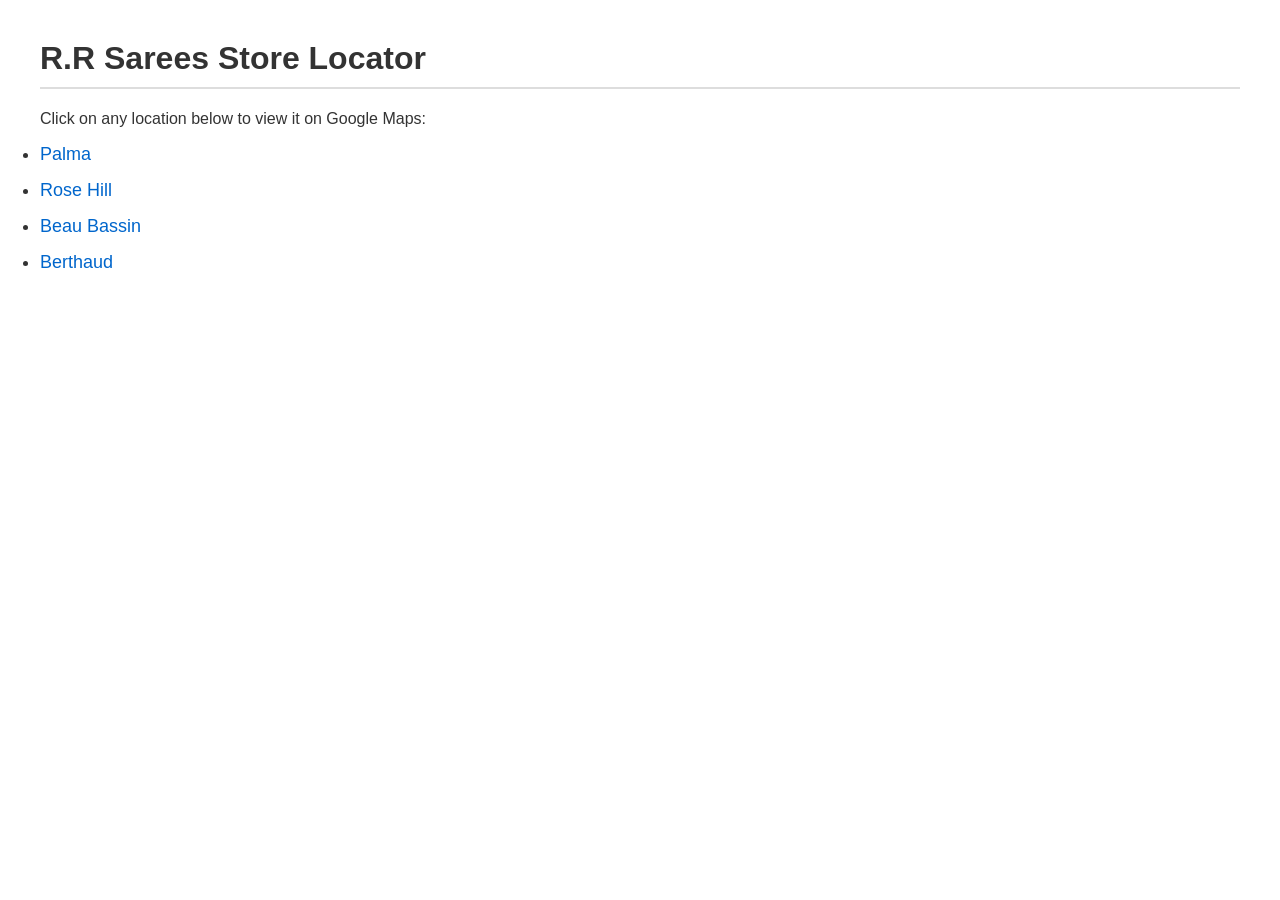
==== location.html @ a2f9478a "Add files via upload" ====
<!DOCTYPE html>
<html lang="en">
<head>
    <meta charset="UTF-8">
    <title>R.R Sarees - Store Locator</title>
    <style>
        /* Page Body Styling */
        body {
            font-family: Arial, sans-serif; /* Sets clean text font */
            margin-top: 40px;     /* Space above the content */
            margin-bottom: 40px;  /* Space below the content */
            margin-left: 40px;    /* Space to the left of the content */
            margin-right: 40px;   /* Space to the right of the content */
            color: #333;          /* Dark gray text color */
        }

        /* Main Heading Styling */
        h1 {
            border-bottom-width: 2px;  /* Thickness of line under title */
            border-bottom-style: solid;/* Solid line style */
            border-bottom-color: #ddd;  /* Light gray line color */
            padding-bottom: 10px;      /* Space between title text and line */
        }

        /* Unordered List Container */
        .store-list {
            padding-top: 0px;    /* Removes top default browser padding */
            padding-bottom: 0px; /* Removes bottom default browser padding */
            padding-left: 0px;   /* Removes left indent so list aligns with title */
            padding-right: 0px;  /* Removes right default browser padding */
        }

        /* Individual List Items */
        .store-list li {
            margin-top: 15px;    /* Vertical space above each location */
            margin-bottom: 15px; /* Vertical space below each location */
            margin-left: 0px;    /* No extra horizontal space on left */
            margin-right: 0px;   /* No extra horizontal space on right */
            font-size: 18px;     /* Text size for list items */
        }

        /* Links inside list items */
        .store-list a {
            color: #0066cc;        /* Blue color for clickable links */
            text-decoration: none; /* Removes underline from links */
        }
    </style>
</head>
<body>

    <!-- Main Title -->
    <h1>R.R Sarees Store Locator</h1>
    
    <!-- Instruction Text -->
    <p>Click on any location below to view it on Google Maps:</p>

    <!-- List of Store Locations -->
    <ul class="store-list">
        <!-- Palma Store Link -->
        <li><a href="https://maps.google.com/?q=-20.274221,57.468132" target="_blank">Palma</a></li>
        
        <!-- Rose Hill Store Link -->
        <li><a href="https://maps.google.com/?q=-20.242224,57.471416" target="_blank">Rose Hill</a></li>
        
        <!-- Beau Bassin Store Link -->
        <li><a href="https://maps.google.com/?q=-20.215302,57.469524" target="_blank">Beau Bassin</a></li>
        
        <!-- Berthaud Store Link -->
        <li><a href="https://maps.google.com/?q=-20.268894,57.470066" target="_blank">Berthaud</a></li>
    </ul>

</body>
</html>
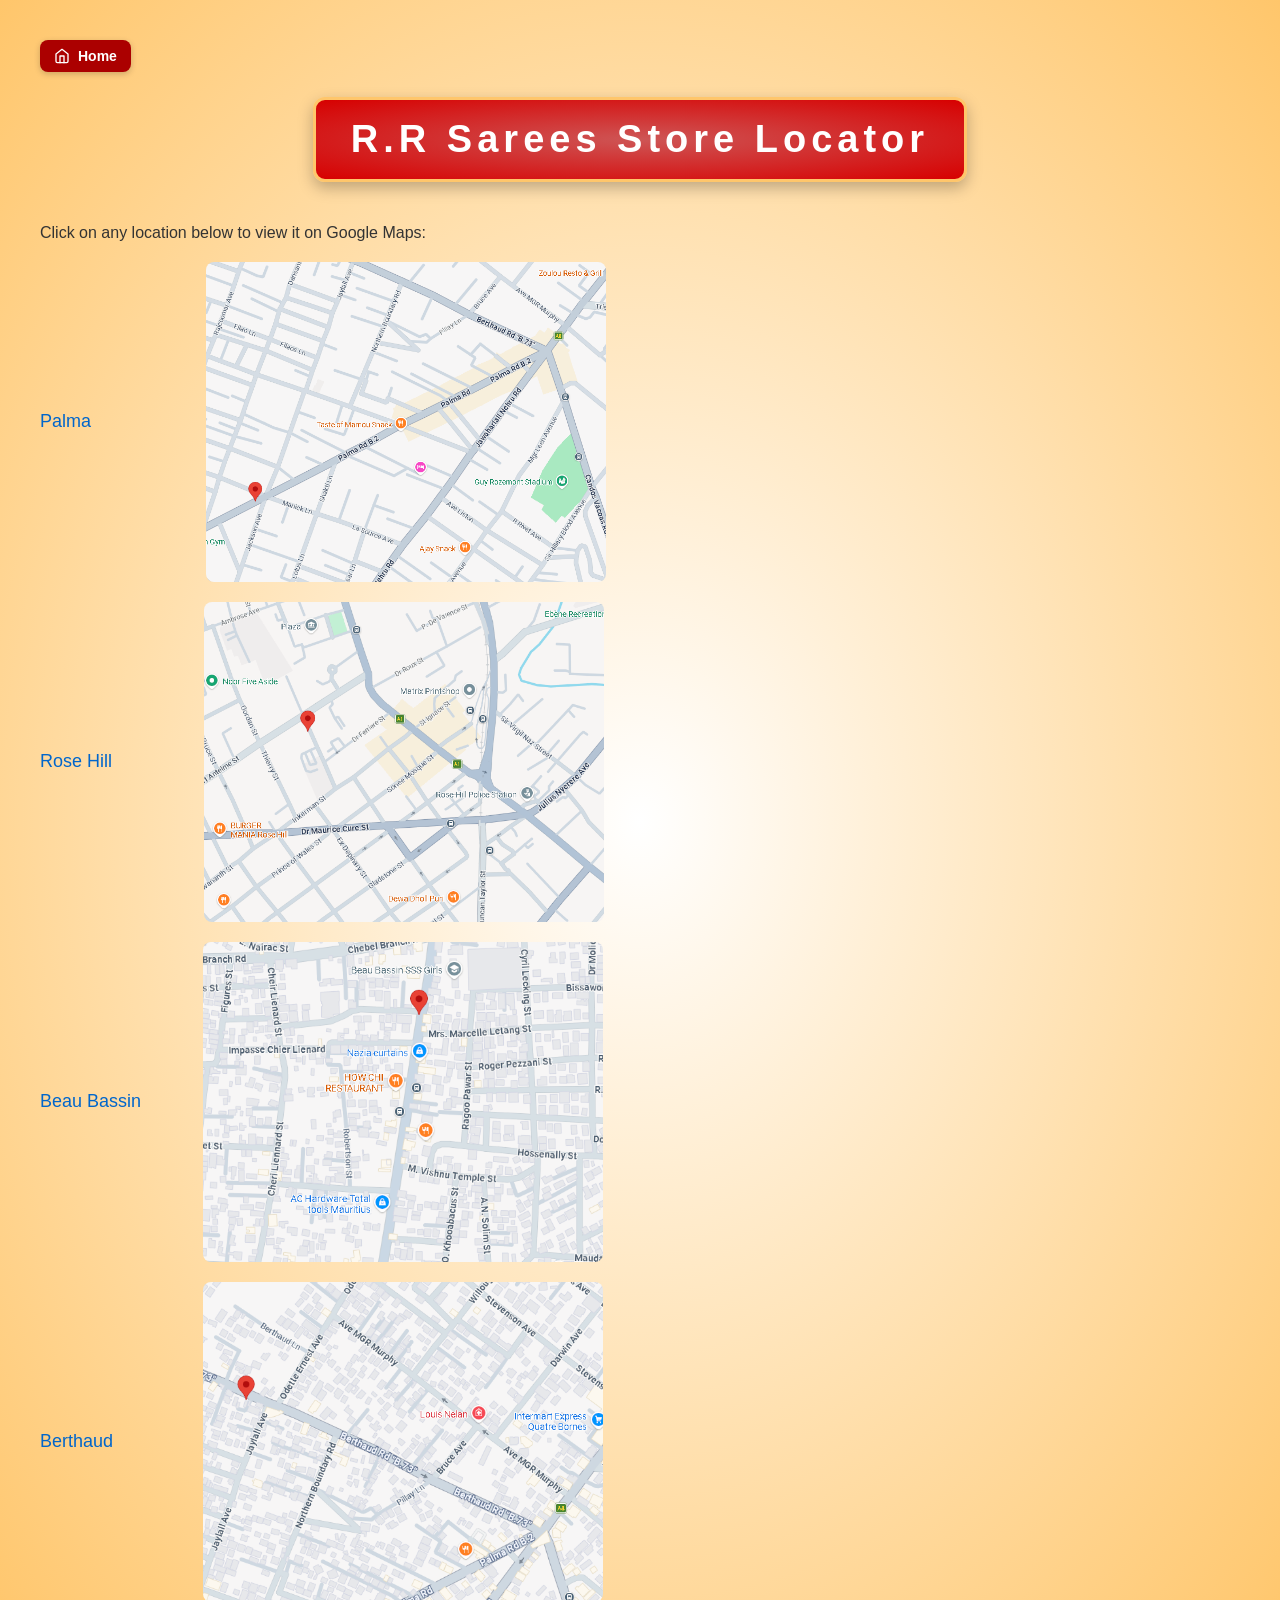
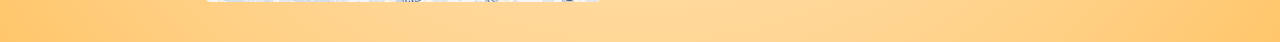
==== commit 046be2ac: "Add files via upload" ====
--- a/location.html
+++ b/location.html
@@ -2,8 +2,31 @@
 <html lang="en">
 <head>
     <meta charset="UTF-8">
+    <a href="index.html" class="back-home">
+            <svg width="16" height="16" viewBox="0 0 24 24" fill="none" stroke="currentColor" stroke-width="2" stroke-linecap="round" stroke-linejoin="round"><path d="m3 9 9-7 9 7v11a2 2 0 0 1-2 2H5a2 2 0 0 1-2-2z"/><polyline points="9 22 9 12 15 12 15 22"/></svg>
+            Home
+        </a>
     <title>R.R Sarees - Store Locator</title>
+
     <style>
+
+        .back-home {
+    display: inline-flex;
+    align-items: center;
+    gap: 8px;
+
+    background-color: #ab0000;
+    color: white;
+
+    padding: 8px 14px;
+    border-radius: 8px;
+
+    text-decoration: none;
+    font-size: 14px;
+    font-weight: bold;
+
+    box-shadow: 0 2px 6px rgba(0,0,0,0.2);
+}
         /* Page Body Styling */
         body {
             font-family: Arial, sans-serif; /* Sets clean text font */
@@ -12,15 +35,25 @@
             margin-left: 40px;    /* Space to the left of the content */
             margin-right: 40px;   /* Space to the right of the content */
             color: #333;          /* Dark gray text color */
+            background: radial-gradient(#fff, #ffc66b)
         }
 
         /* Main Heading Styling */
         h1 {
-            border-bottom-width: 2px;  /* Thickness of line under title */
-            border-bottom-style: solid;/* Solid line style */
-            border-bottom-color: #ddd;  /* Light gray line color */
-            padding-bottom: 10px;      /* Space between title text and line */
-        }
+    display: inline-block;
+    background: radial-gradient(#ce5555 , #d70000);
+    color: white;
+    padding: 18px 35px;
+    border-radius: 12px;
+    border: 3px solid #ffc66b;
+    box-shadow: 0 6px 15px rgba(0,0,0,0.25);
+    font-size: 38px;
+    letter-spacing: 5px;
+}
+
+.heading-container{
+    text-align:center;
+}
 
         /* Unordered List Container */
         .store-list {
@@ -44,12 +77,85 @@
             color: #0066cc;        /* Blue color for clickable links */
             text-decoration: none; /* Removes underline from links */
         }
+        .store-list li{
+    display:flex;
+    align-items:center;
+    gap:15px;
+    margin:20px 0;
+}
+
+.location-img1{
+    width:400px;
+    height:320px;
+    object-fit:cover;
+    border-radius:8px;
+    transition:all 0.3s ease;
+    cursor:pointer;
+    margin-left : 100px;
+}
+
+.location-img2{
+    width:400px;
+    height:320px;
+    object-fit:cover;
+    border-radius:8px;
+    transition:all 0.3s ease;
+    cursor:pointer;
+    margin-left : 77px;
+}
+
+.location-img3{
+    width:400px;
+    height:320px;
+    object-fit:cover;
+    border-radius:8px;
+    transition:all 0.3s ease;
+    cursor:pointer;
+    margin-left : 47px;
+}
+
+.location-img4{
+    width:400px;
+    height:320px;
+    object-fit:cover;
+    border-radius:8px;
+    transition:all 0.3s ease;
+    cursor:pointer;
+    margin-left : 75px;
+}
+
+.location-img1:hover{
+    transform:scale(2);
+    
+    box-shadow:0 5px 15px rgba(0,0,0,0.3);
+}
+
+.location-img2:hover{
+    transform:scale(2);
+    
+    box-shadow:0 5px 15px rgba(0,0,0,0.3);
+}
+
+.location-img3:hover{
+    transform:scale(2);
+    
+    box-shadow:0 5px 15px rgba(0,0,0,0.3);
+}
+
+.location-img4:hover{
+    transform:scale(2);
+    
+    box-shadow:0 5px 15px rgba(0,0,0,0.3);
+}
+
     </style>
 </head>
 <body>
 
     <!-- Main Title -->
+    <div class="heading-container">
     <h1>R.R Sarees Store Locator</h1>
+</div>
     
     <!-- Instruction Text -->
     <p>Click on any location below to view it on Google Maps:</p>
@@ -57,16 +163,24 @@
     <!-- List of Store Locations -->
     <ul class="store-list">
         <!-- Palma Store Link -->
-        <li><a href="https://maps.google.com/?q=-20.274221,57.468132" target="_blank">Palma</a></li>
+        <li><a href="https://maps.google.com/?q=-20.274221,57.468132" target="_blank">Palma</a>
+            <img src="assets/loc-palma.png" class="location-img1" alt="Palma Store">
+        </li>
         
         <!-- Rose Hill Store Link -->
-        <li><a href="https://maps.google.com/?q=-20.242224,57.471416" target="_blank">Rose Hill</a></li>
+        <li><a href="https://maps.google.com/?q=-20.242224,57.471416" target="_blank">Rose Hill</a>
+            <img src="assets/loc-rh.png" class="location-img2" alt="Rose hill Store">
+        </li>
         
         <!-- Beau Bassin Store Link -->
-        <li><a href="https://maps.google.com/?q=-20.215302,57.469524" target="_blank">Beau Bassin</a></li>
+        <li><a href="https://maps.google.com/?q=-20.215302,57.469524" target="_blank">Beau Bassin</a>
+            <img src="assets/loc-beaubassin.png" class="location-img3" alt="Beau Bassin Store">
+        </li>
         
         <!-- Berthaud Store Link -->
-        <li><a href="https://maps.google.com/?q=-20.268894,57.470066" target="_blank">Berthaud</a></li>
+        <li><a href="https://maps.google.com/?q=-20.268894,57.470066" target="_blank">Berthaud</a>
+            <img src="assets/loc-berthaud.png" class="location-img4" alt="Berthaud Store">
+        </li>
     </ul>
 
 </body>
